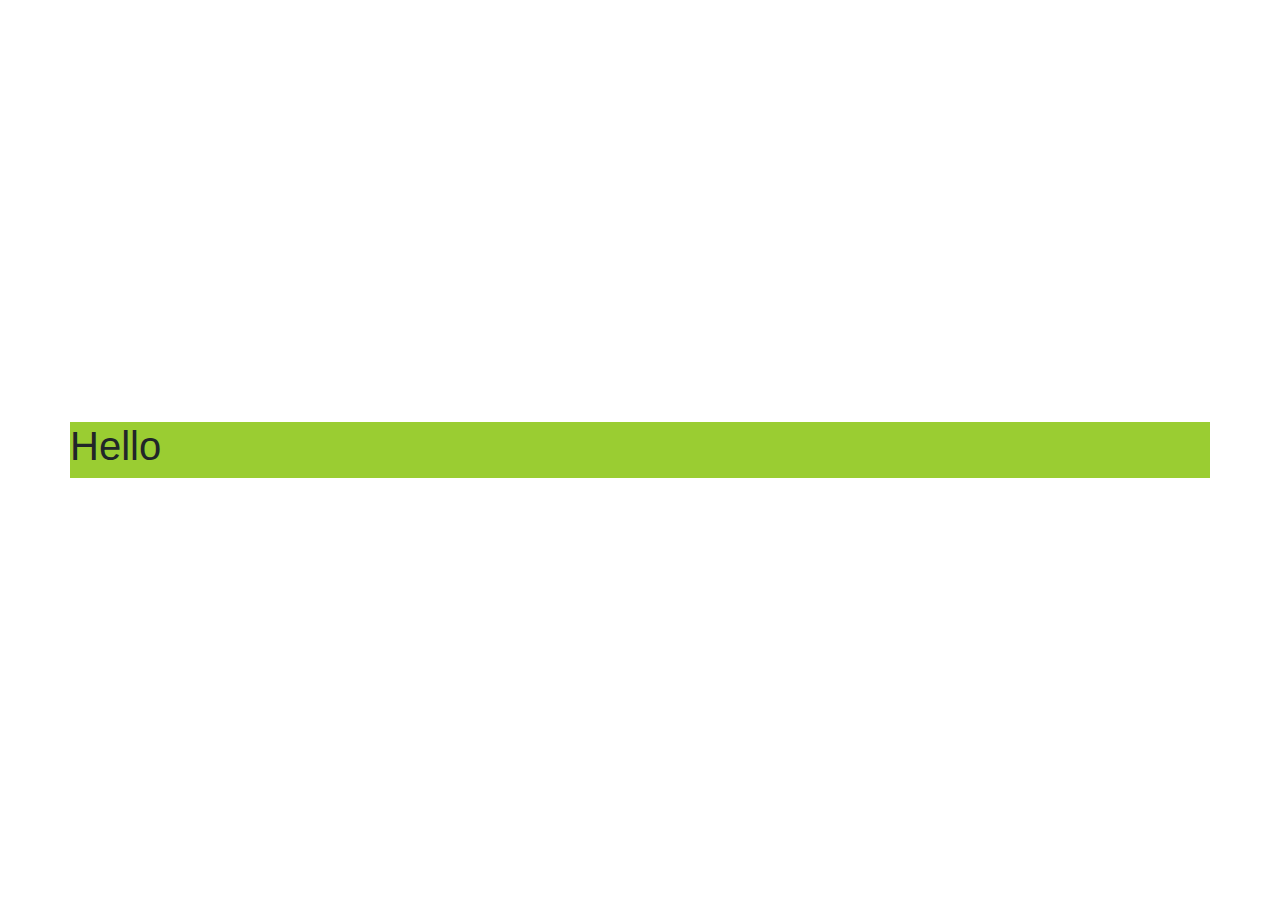
==== signup_Page/index.html @ a70cacc5 "Just Started" ====
<!DOCTYPE html>
<html lang="en">

<head>
    <meta charset="UTF-8">
    <meta name="viewport" content="width=device-width, initial-scale=1.0">
    <link rel="stylesheet" href="https://stackpath.bootstrapcdn.com/bootstrap/4.4.1/css/bootstrap.min.css"
        integrity="sha384-Vkoo8x4CGsO3+Hhxv8T/Q5PaXtkKtu6ug5TOeNV6gBiFeWPGFN9MuhOf23Q9Ifjh" crossorigin="anonymous">
    
    <!-- Bootstrap 4.4 for Cards -->
    <link rel="stylesheet" href="https://stackpath.bootstrapcdn.com/bootstrap/4.4.1/css/bootstrap.min.css"
        integrity="sha384-Vkoo8x4CGsO3+Hhxv8T/Q5PaXtkKtu6ug5TOeNV6gBiFeWPGFN9MuhOf23Q9Ifjh" crossorigin="anonymous">
    <!-- No jquery needed so i have not include  -->

    <!-- Local style sheet  -->
    <link rel="stylesheet" href="styles.css">
    <title>Signup_BIT</title>
</head>

<body>
    <div class="container">
        <h1>Hello</h1>
    </div>
</body>

</html>
---- signup_Page/styles.css ----
body{
    display: flex;
    justify-content: center;
    align-items: center;
    height: 100vh;
}
.container{
    background-color: yellowgreen;
    padding:0;
}
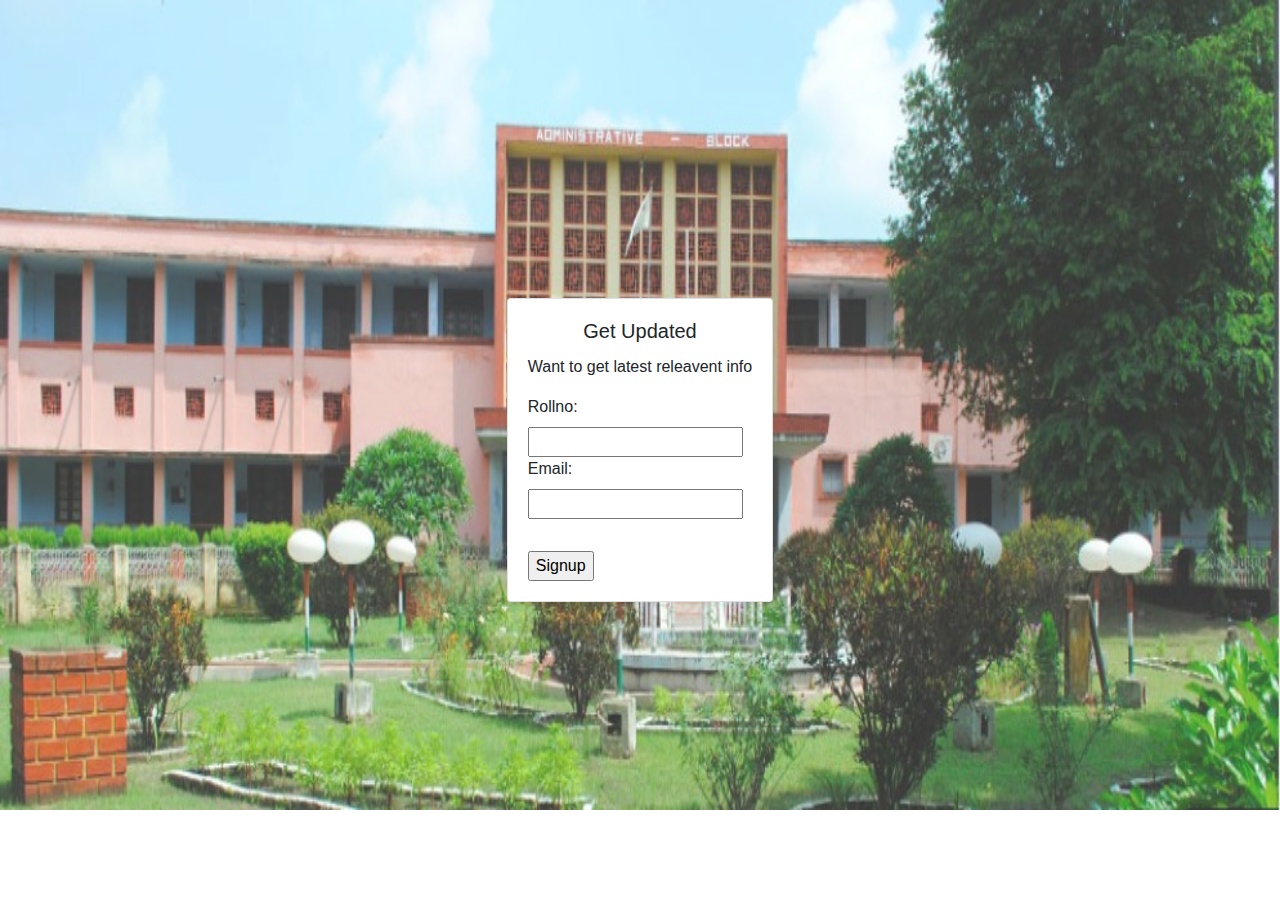
==== commit bf4d2167: "Signup Page completed" ====
--- a/signup_Page/index.html
+++ b/signup_Page/index.html
@@ -18,8 +18,22 @@
 </head>
 
 <body>
-    <div class="container">
-        <h1>Hello</h1>
+    <img src="BitSindri.jfif" alt="background-img" srcset="">
+    <div class="card beincenter" >
+        <div class="card-body">
+            <h5 class="card-title">Get Updated</h5>
+            <p>
+                Want to get latest releavent info
+            </p>
+            <form action="mailto:airmailtonikhil@gmail.com" method="post" enctype="text/plain">
+                <label for="Rollno" class="RightAlign">Rollno:</label>
+            <input type="text" id="Rollno" name="Rollno" required>
+            <label for="email_field" class="RightAlign">Email:</label>
+            <input type="email" id="email_field" name="email_field" required>
+            <input type="submit" value="Signup" class="btnsignup">
+            </form>
+            
+        </div>
     </div>
 </body>
 
--- a/signup_Page/styles.css
+++ b/signup_Page/styles.css
@@ -3,8 +3,33 @@
     justify-content: center;
     align-items: center;
     height: 100vh;
+    padding:0;
+    margin:0;
 }
-.container{
-    background-color: yellowgreen;
+img{
+    justify-content: flex-start;
+    align-self: flex-start;
     padding:0;
+    margin:0;
+    width: 100%;
+    height: 90vh;
+    position: absolute;
+    z-index: -1;
+    opacity: 80%;
+}
+
+.beincenter{
+    position: absolute;
+    text-align: center;
+}
+label{
+    text-align: left;
+    display: block;
+}
+input{
+    display: block;
+}
+.btnsignup{
+    display: block;
+    margin-top: 2rem;
 }